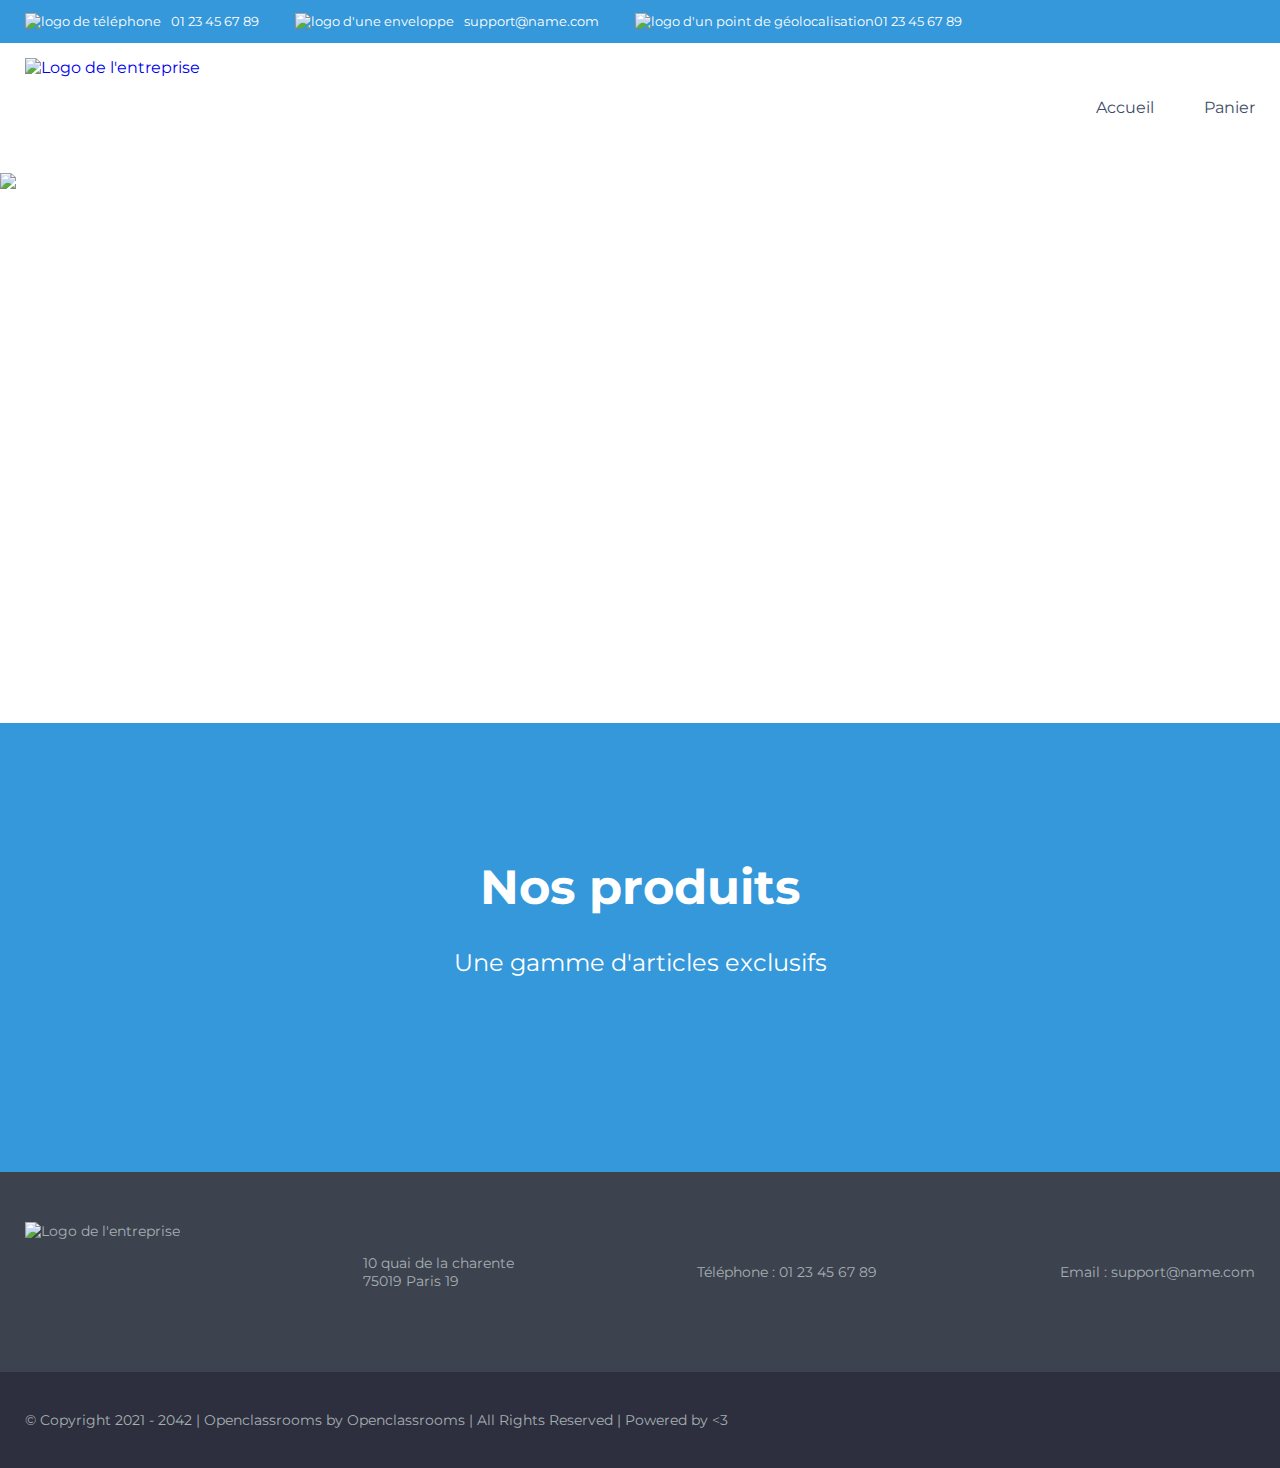
==== front/html/index.html @ ab177cef "initial commit" ====
<!DOCTYPE html>
<html lang="fr">
  <head>
    <title>Kanap</title>

    <meta charset="utf-8">
    <meta name="description" content="Plateforme incroyable de e-commerce">

    <link rel="preconnect" href="https://fonts.googleapis.com">
    <link rel="preconnect" href="https://fonts.gstatic.com" crossorigin>
    <link href="https://fonts.googleapis.com/css2?family=Montserrat:wght@100;200;300;400;500;600;700;800;900&display=swap" rel="stylesheet">
    <link href="../css/style.css" rel="stylesheet" />


    <meta name="viewport" content="width=device-width, initial-scale=1">
  </head>

  <body>
    <header>
      <div class="limitedWidthBlockContainer informations">
        <div class="limitedWidthBlock">
          <ul>
            <li><img src="../images/icons/phone.svg" alt="logo de téléphone" class="informations__phone">01 23 45 67 89</li>
            <li><img src="../images/icons/mail.svg" alt="logo d'une enveloppe" class="informations__mail">support@name.com</li>
            <li><img src="../images/icons/adress.svg" alt="logo d'un point de géolocalisation" class="informations__address">01 23 45 67 89</li>
          </ul>
        </div>
      </div>
      <div class="limitedWidthBlockContainer menu">
        <div class="limitedWidthBlock">
          <a href="./index.html">
            <img class="logo" src="../images/logo.png" alt="Logo de l'entreprise">
          </a>
          <nav>
            <ul>
              <a href="./index.html"><li>Accueil</li></a>
              <a href="./cart.html"><li>Panier</li></a>
            </ul>
          </nav>
        </div>
      </div>
      <img class="banniere" src="../images/banniere.png" alt="Baniere">
    </header>

    <main class="limitedWidthBlockContainer">
      <div class="limitedWidthBlock">
        <div class="titles">
          <h1>Nos produits</h1>
          <h2>Une gamme d'articles exclusifs</h2>
        </div>
        <section class="items" id="items"> 
<!--           <a href="./product.html?id=42">
            <article>
              <img src=".../product01.jpg" alt="Lorem ipsum dolor sit amet, Kanap name1">
              <h3 class="productName">Kanap name1</h3>
              <p class="productDescription">Dis enim malesuada risus sapien gravida nulla nisl arcu. Dis enim malesuada risus sapien gravida nulla nisl arcu.</p>
            </article>
          </a> -->
        </section>
      </div>
    </main>
    
    <footer>
      <div class="limitedWidthBlockContainer footerMain">
        <div class="limitedWidthBlock">
          <div>
            <img class="logo" src="../images/logo.png" alt="Logo de l'entreprise">
          </div>
          <div>
            <p>10 quai de la charente <br>75019 Paris 19</p>
          </div>
          <div>
            <p>Téléphone : 01 23 45 67 89</p>
          </div>
          <div>
            <p>Email : support@name.com</p>
          </div>
        </div>
      </div>
      <div class="limitedWidthBlockContainer footerSecondary">
        <div class="limitedWidthBlock">
          <p>© Copyright 2021 - 2042 | Openclassrooms by Openclassrooms | All Rights Reserved | Powered by <3</p>
        </div>
      </div>
    </footer>
  <script src="../js/script.js"></script>
  </body>
</html>
---- front/css/style.css ----
/*********/
/*GENERAL*/
/*********/

body {
	font-family: 'Montserrat', sans-serif;
	margin: 0;
	color: white;
	min-width: 300px;
}
h1 {
	font-size: 48px;
	font-weight: 700;
	margin-top: 135px;
	text-align: center;
}
h2 {
	font-weight: 400;
	margin-bottom: 60px;
	text-align: center;
}
.logo {
	height: 100px;
}

/*maxwidth + centering*/
.limitedWidthBlockContainer {
	display: flex;
	justify-content: center;
}
.limitedWidthBlock {
	width: 100%;
	max-width: 1400px;
	padding: 0 25px;
}

/*Colors*/
:root {
	--main-color: #3498db;
	--secondary-color: #2c3e50;
	--text-color: #3d4c68;
	--footer-text-color: #a6b0b3; 
	--footer-main-color: #3d424f; 
	--footer-secondary-color: #2d2f3e;
	/*background-color: var(--main-color);*/
}




/********/
/*Header*/
/********/

/*informations*/
.informations {
	font-size: 13px;
	background-color: var(--main-color);
}
.informations img {
	height: 17px;
}
.informations ul {
	display: flex;
	padding-left: 0;
}
.informations ul li {
	display: flex;
	list-style: none;
	margin-right: 36px;
}
.informations__phone,
.informations__mail {
	margin-right: 10px;
}

/*menu*/
.menu {
	background-color: white;
}
.menu .limitedWidthBlock {
	display: flex;
	justify-content: space-between;
}
.menu a {
	display: flex;
	align-items: center;
	text-decoration: none;
}
.menu nav {
	display: flex;
}
.menu nav ul {
	display: flex;
	margin: 0;
	line-height: 130px;
}
.menu nav ul li {
	list-style: none;
	margin-left: 50px;
	color: var(--text-color);
}
.menu nav ul li:hover {
	font-weight: 600;
	color: #3498db !important;
}

/*banniere*/
.banniere {
	width: 100%;
	height: 550px;
	object-fit: cover;
	display: flex;
}




/******/
/*Main*/
/******/

main {
	background-color: var(--main-color);
}

/*items*/
.items {
	margin-bottom: 135px;
	display: flex;
	justify-content: space-around;
	flex-wrap: wrap;
}
.items a {
	width: 21%;
	text-decoration: none;
	color: unset;
}
.items a:hover article {
	box-shadow: rgba(42, 18, 206, 0.9) 0 0 22px 6px;
}
.items article {
	background-color: var(--secondary-color);
	display: flex;
	flex-direction: column;
	align-items: center;
	margin-bottom: 40px;
	padding-top: 25px;
	width: 100%;
	border-radius: 10px;
}
.items article img {
	width: 160px;
	height: 160px;
	object-fit: cover;
	border-radius: 10px;
}
.items article h3 {
	font-size: 22px;
	font-weight: 700;
	text-align: center;
	text-transform: uppercase;
}
.items article p {
	text-align: center;
	padding-left: 23px;
	padding-right: 23px;
	box-sizing: border-box;
	overflow: hidden;
	text-overflow: ellipsis;

	display: -webkit-box;
	-webkit-line-clamp: 3;
	-webkit-box-orient: vertical;
	white-space: normal;
}




/********/
/*Footer*/
/********/

footer {
	color: var(--footer-text-color);
	display: flex;
	flex-direction: column;
	font-size: 14px;
}
footer .footerMain,
footer .footerSecondary {
	width: 100%;
}

/*footerMain*/
.footerMain {
	background-color: var(--footer-main-color);
	padding: 50px 0;
}
.footerMain .limitedWidthBlock {
	display: flex;
	justify-content: space-between;
}
.footerMain .limitedWidthBlock div {
	display: flex;
	align-items: center;
}

/*footerSecondary*/
.footerSecondary {
	background-color: var(--footer-secondary-color);
	padding: 25px 0;
}




/***************/
/*Media queries*/
/***************/

@media (max-width: 991.98px) {
	.informations ul {
		display: flex;
		justify-content: space-around;
	}
	.items a {
		width: 42%;
	}
	.footerMain .limitedWidthBlock {
		display: flex;
		flex-direction: column;
		align-items: center;
	}
	.footerSecondary .limitedWidthBlock p {
		text-align: center;
	}
}

@media (max-width: 575.98px) { 
	.informations ul {
		flex-direction: column;
		align-items: center;
	}
	.informations ul li{
		margin-bottom: 14px;
		margin-right: 0;
	}
	.menu .limitedWidthBlock {
		display: flex;
		flex-direction: column;
		align-items: center;
	}
	.logo {
		margin-top: 20px;
	}
	.menu nav ul {
		padding: 0;
		line-height: 80px;
	}
	.menu nav ul a:first-child li {
		margin-left: 0;
	}
	.items a {
		width: 75%;
	}
}
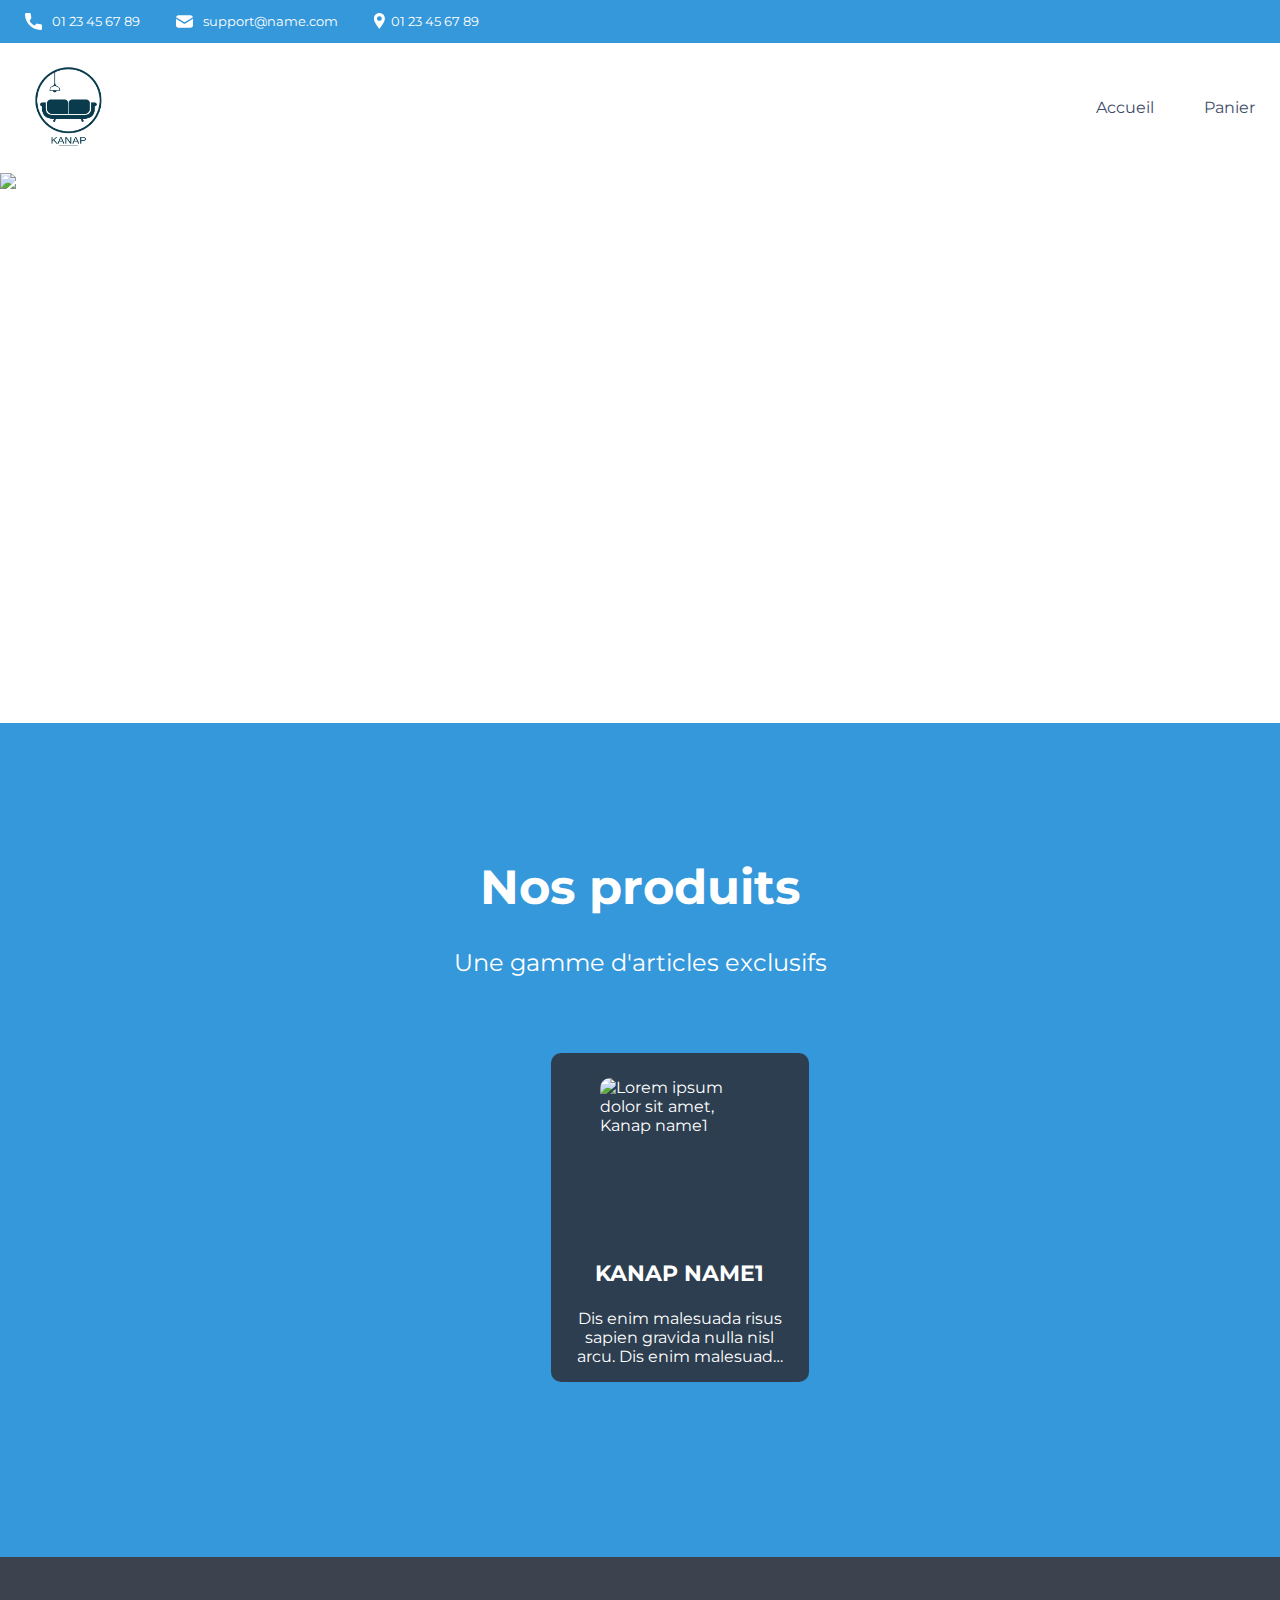
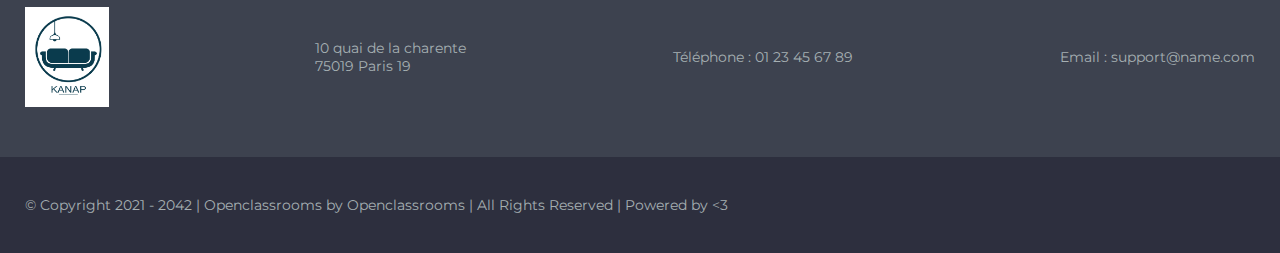
==== commit 7e426d6f: "wip  #1" ====
--- a/front/html/index.html
+++ b/front/html/index.html
@@ -1,6 +1,6 @@
 <!DOCTYPE html>
 <html lang="fr">
-  <head>
+<head>
     <title>Kanap</title>
 
     <meta charset="utf-8">
@@ -13,76 +13,78 @@
 
 
     <meta name="viewport" content="width=device-width, initial-scale=1">
-  </head>
+</head>
 
-  <body>
-    <header>
-      <div class="limitedWidthBlockContainer informations">
+<body>
+<header>
+    <div class="limitedWidthBlockContainer informations">
         <div class="limitedWidthBlock">
-          <ul>
-            <li><img src="../images/icons/phone.svg" alt="logo de téléphone" class="informations__phone">01 23 45 67 89</li>
-            <li><img src="../images/icons/mail.svg" alt="logo d'une enveloppe" class="informations__mail">support@name.com</li>
-            <li><img src="../images/icons/adress.svg" alt="logo d'un point de géolocalisation" class="informations__address">01 23 45 67 89</li>
-          </ul>
+            <ul>
+                <li><img src="../images/icons/phone.svg" alt="logo de téléphone" class="informations__phone">01 23 45 67 89</li>
+                <li><img src="../images/icons/mail.svg" alt="logo d'une enveloppe" class="informations__mail">support@name.com</li>
+                <li><img src="../images/icons/adress.svg" alt="logo d'un point de géolocalisation" class="informations__address">01 23 45 67 89</li>
+            </ul>
         </div>
-      </div>
-      <div class="limitedWidthBlockContainer menu">
+    </div>
+    <div class="limitedWidthBlockContainer menu">
         <div class="limitedWidthBlock">
-          <a href="./index.html">
-            <img class="logo" src="../images/logo.png" alt="Logo de l'entreprise">
-          </a>
-          <nav>
-            <ul>
-              <a href="./index.html"><li>Accueil</li></a>
-              <a href="./cart.html"><li>Panier</li></a>
-            </ul>
-          </nav>
+            <a href="./index.html">
+                <img class="logo" src="../images/logo.png" alt="Logo de l'entreprise">
+            </a>
+            <nav>
+                <ul>
+                    <a href="./index.html"><li>Accueil</li></a>
+                    <a href="./cart.html"><li>Panier</li></a>
+                </ul>
+            </nav>
         </div>
-      </div>
-      <img class="banniere" src="../images/banniere.png" alt="Baniere">
-    </header>
+    </div>
+    <img class="banniere" src="../images/banniere.png" alt="Baniere">
+</header>
 
-    <main class="limitedWidthBlockContainer">
-      <div class="limitedWidthBlock">
+<main class="limitedWidthBlockContainer">
+    <div class="limitedWidthBlock">
         <div class="titles">
-          <h1>Nos produits</h1>
-          <h2>Une gamme d'articles exclusifs</h2>
+            <h1>Nos produits</h1>
+            <h2>Une gamme d'articles exclusifs</h2>
         </div>
-        <section class="items" id="items"> 
-<!--           <a href="./product.html?id=42">
-            <article>
-              <img src=".../product01.jpg" alt="Lorem ipsum dolor sit amet, Kanap name1">
-              <h3 class="productName">Kanap name1</h3>
-              <p class="productDescription">Dis enim malesuada risus sapien gravida nulla nisl arcu. Dis enim malesuada risus sapien gravida nulla nisl arcu.</p>
-            </article>
-          </a> -->
+        <section class="items" id="items">
+            <a href="./product.html?id=42">
+                <figure>
+                    <img src=".../product01.jpg" alt="Lorem ipsum dolor sit amet, Kanap name1">
+                    <figcaption>
+                        <h3 class="productName">Kanap name1</h3>
+                        <p class="productDescription">Dis enim malesuada risus sapien gravida nulla nisl arcu. Dis enim malesuada risus sapien gravida nulla nisl arcu.</p>
+                    </figcaption>
+                </figure>
+            </a>
         </section>
-      </div>
-    </main>
-    
-    <footer>
-      <div class="limitedWidthBlockContainer footerMain">
+    </div>
+</main>
+
+<footer>
+    <div class="limitedWidthBlockContainer footerMain">
         <div class="limitedWidthBlock">
-          <div>
-            <img class="logo" src="../images/logo.png" alt="Logo de l'entreprise">
-          </div>
-          <div>
-            <p>10 quai de la charente <br>75019 Paris 19</p>
-          </div>
-          <div>
-            <p>Téléphone : 01 23 45 67 89</p>
-          </div>
-          <div>
-            <p>Email : support@name.com</p>
-          </div>
+            <div>
+                <img class="logo" src="../images/logo.png" alt="Logo de l'entreprise">
+            </div>
+            <div>
+                <p>10 quai de la charente <br>75019 Paris 19</p>
+            </div>
+            <div>
+                <p>Téléphone : 01 23 45 67 89</p>
+            </div>
+            <div>
+                <p>Email : support@name.com</p>
+            </div>
         </div>
-      </div>
-      <div class="limitedWidthBlockContainer footerSecondary">
+    </div>
+    <div class="limitedWidthBlockContainer footerSecondary">
         <div class="limitedWidthBlock">
-          <p>© Copyright 2021 - 2042 | Openclassrooms by Openclassrooms | All Rights Reserved | Powered by <3</p>
+            <p>© Copyright 2021 - 2042 | Openclassrooms by Openclassrooms | All Rights Reserved | Powered by <3</p>
         </div>
-      </div>
-    </footer>
-  <script src="../js/script.js"></script>
-  </body>
+    </div>
+</footer>
+<script src="../js/script.js"></script>
+</body>
 </html>--- a/front/css/style.css
+++ b/front/css/style.css
@@ -136,10 +136,10 @@
 	text-decoration: none;
 	color: unset;
 }
-.items a:hover article {
+.items a:hover figure {
 	box-shadow: rgba(42, 18, 206, 0.9) 0 0 22px 6px;
 }
-.items article {
+.items figure {
 	background-color: var(--secondary-color);
 	display: flex;
 	flex-direction: column;
@@ -149,19 +149,19 @@
 	width: 100%;
 	border-radius: 10px;
 }
-.items article img {
+.items figure img {
 	width: 160px;
 	height: 160px;
 	object-fit: cover;
 	border-radius: 10px;
 }
-.items article h3 {
+.items figure h3 {
 	font-size: 22px;
 	font-weight: 700;
 	text-align: center;
 	text-transform: uppercase;
 }
-.items article p {
+.items figure p {
 	text-align: center;
 	padding-left: 23px;
 	padding-right: 23px;
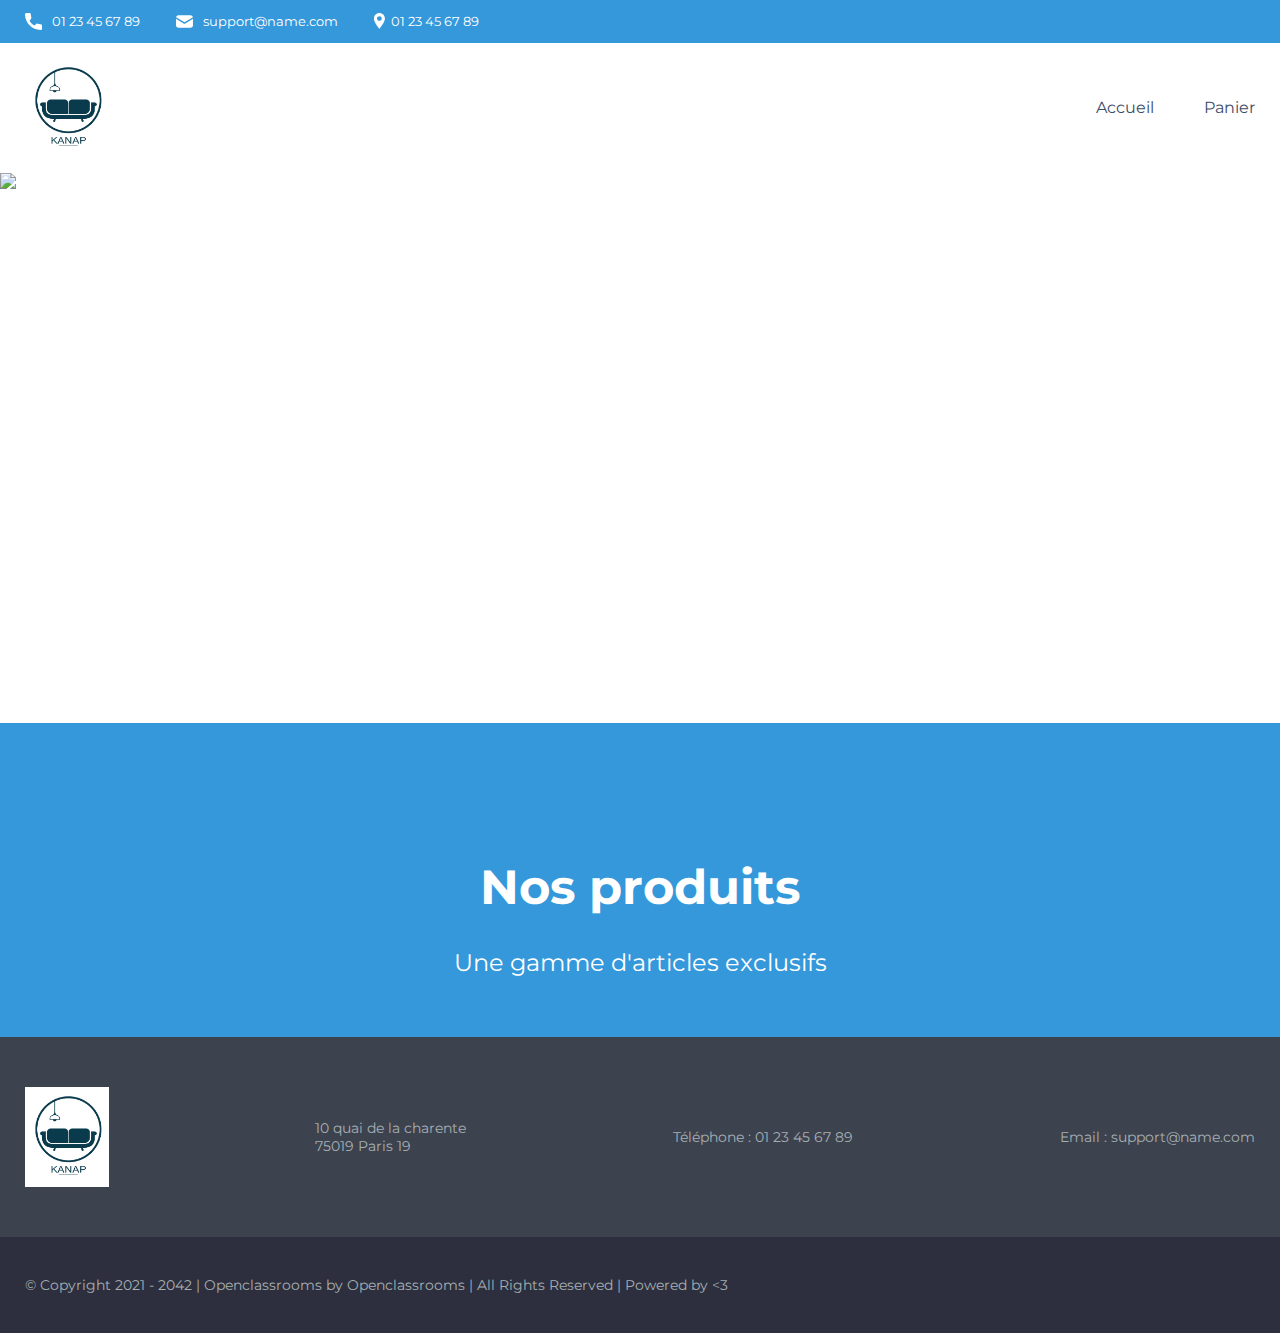
==== commit ac7036e2: "creation of product.js + correction id in index.html + correction comment in index.html" ====
--- a/front/html/index.html
+++ b/front/html/index.html
@@ -13,6 +13,7 @@
 
 
     <meta name="viewport" content="width=device-width, initial-scale=1">
+    <script src="../js/product.js"></script>
 </head>
 
 <body>
@@ -43,12 +44,12 @@
 </header>
 
 <main class="limitedWidthBlockContainer">
-    <div class="limitedWidthBlock">
+    <div id="limitedWidthDiv" class="limitedWidthBlock">
         <div class="titles">
             <h1>Nos produits</h1>
             <h2>Une gamme d'articles exclusifs</h2>
         </div>
-        <section class="items" id="items">
+    <!--    <section class="items" id="items">
             <a href="./product.html?id=42">
                 <figure>
                     <img src=".../product01.jpg" alt="Lorem ipsum dolor sit amet, Kanap name1">
@@ -58,7 +59,7 @@
                     </figcaption>
                 </figure>
             </a>
-        </section>
+        </section> -->
     </div>
 </main>
 
